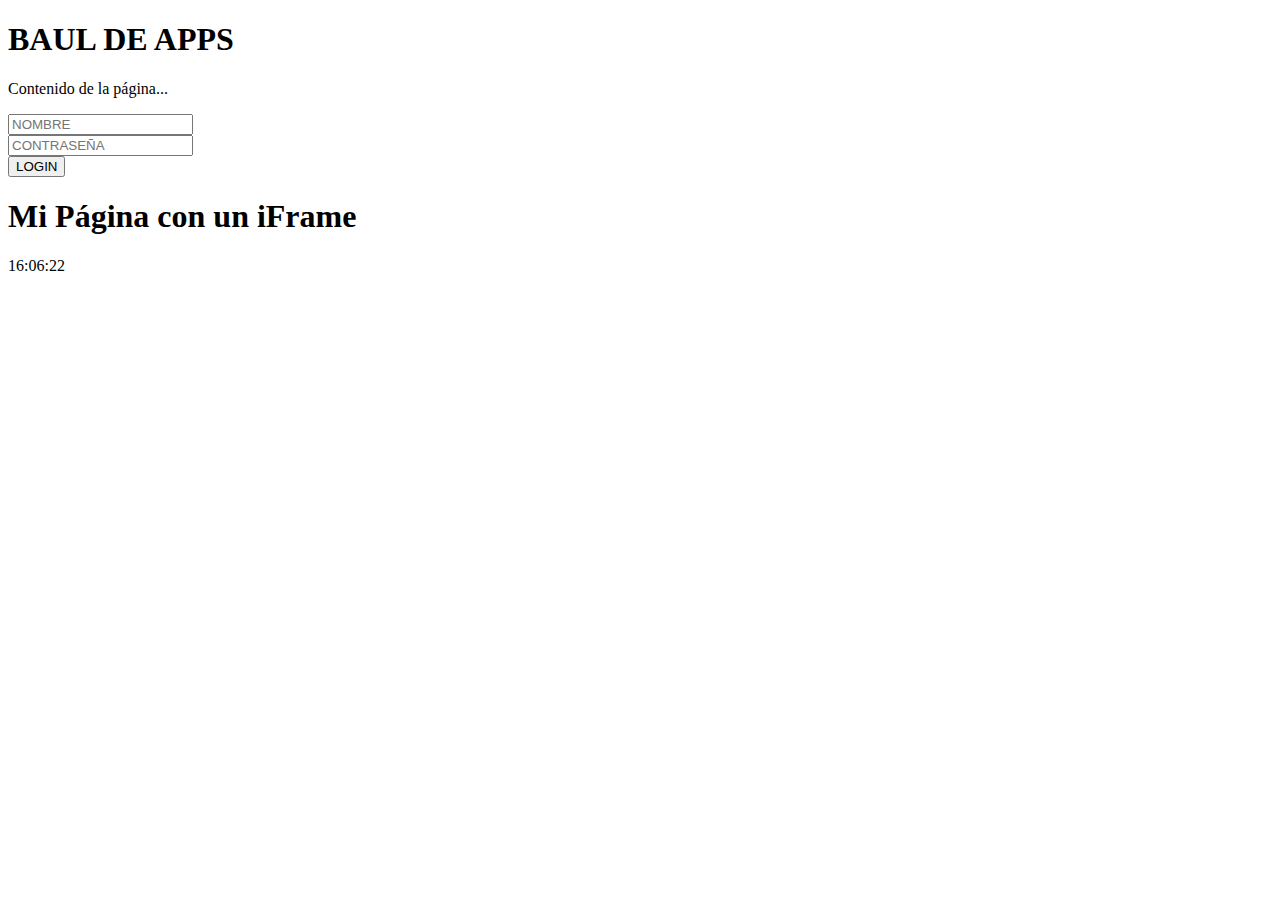
==== index.html @ 689348b4 "version alpha baul app LOGIN scheme" ====
<!DOCTYPE html>
<html lang="es">
<head>
    <meta charset="UTF-8">
    <meta name="viewport" content="width=device-width, initial-scale=1.0">
    <title>Título de tu página</title>
    
    <!-- Enlaces a archivos CSS externos -->
    <link rel="stylesheet" href="estilos.css">
    <!-- Agrega más enlaces CSS si es necesario -->
    <!-- Inclusiones de archivos JavaScript externos -->
    <script src="./js/hora.js" defer></script>
    <script src="./js/script.js" defer></script>
    
</head>
<body>
    <!-- Contenido de tu página web va aquí -->

    <h1>BAUL DE APPS</h1>
    <p>Contenido de la página...</p>
    <p id="hora-actual"></p>

    <div>
    <input type="text" placeholder="NOMBRE"/>
    <br>
    <input type="text" placeholder="CONTRASEÑA"/>
    <br>
    <button id="botonLogin" onclick="loginf()">LOGIN</button>
    </div>
    
    <!-- Agrega más enlaces a archivos JavaScript si es necesario -->
    <h1>Mi Página con un iFrame</h1>
    <p id="hora"></p>
    <!-- Usar un iframe para renderizar otra página web -->
    <!--<iframe src="./pages/prueba.html" width="800" height="600" frameborder="0"></iframe>-->
</body>
</html>
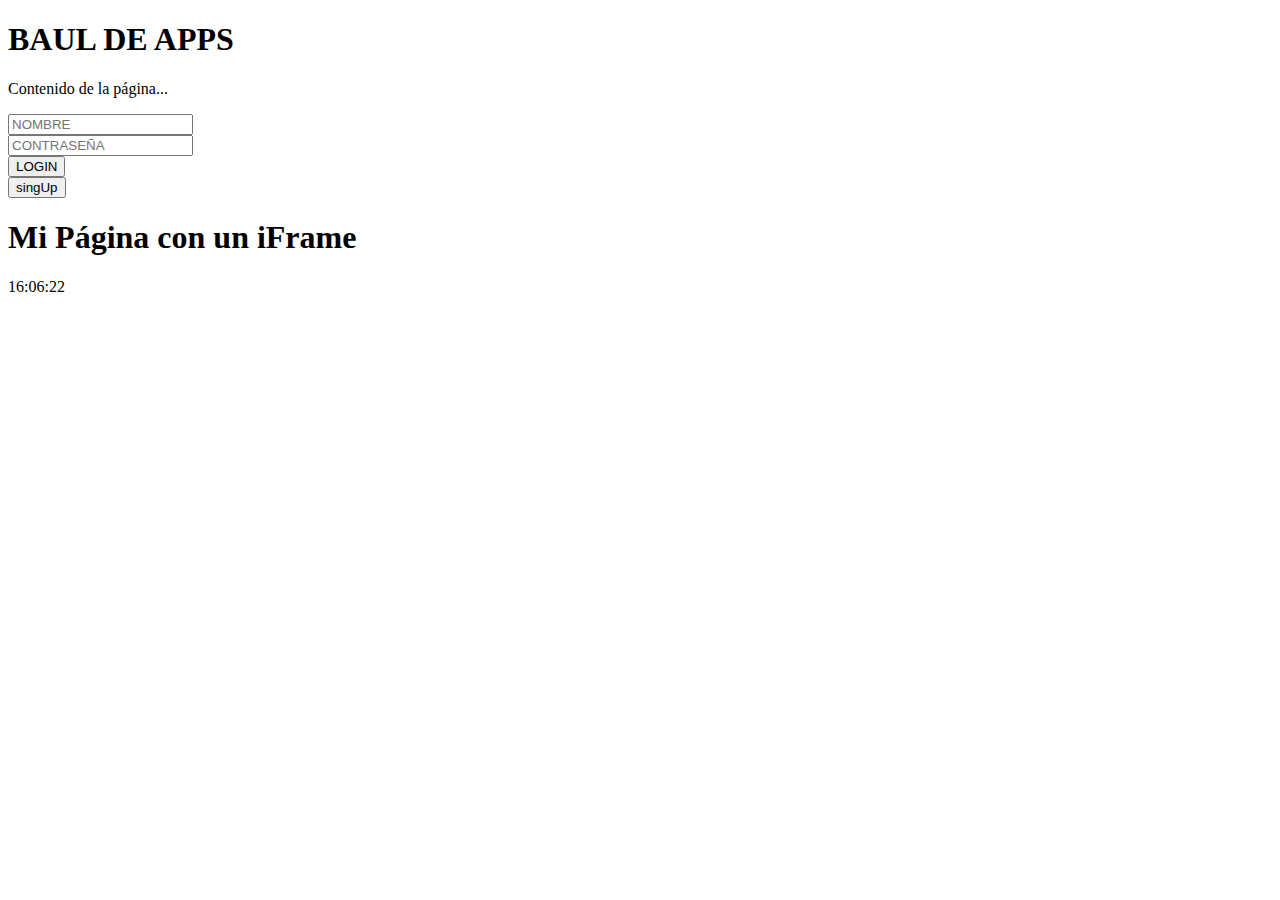
==== commit 8df49aba: "cambios pequeños agregado un boton sing up" ====
--- a/index.html
+++ b/index.html
@@ -26,6 +26,8 @@
     <input type="text" placeholder="CONTRASEÑA"/>
     <br>
     <button id="botonLogin" onclick="loginf()">LOGIN</button>
+    <br>
+    <button id="botonSing" onclick="singUp()">singUp</button>
     </div>
     
     <!-- Agrega más enlaces a archivos JavaScript si es necesario -->
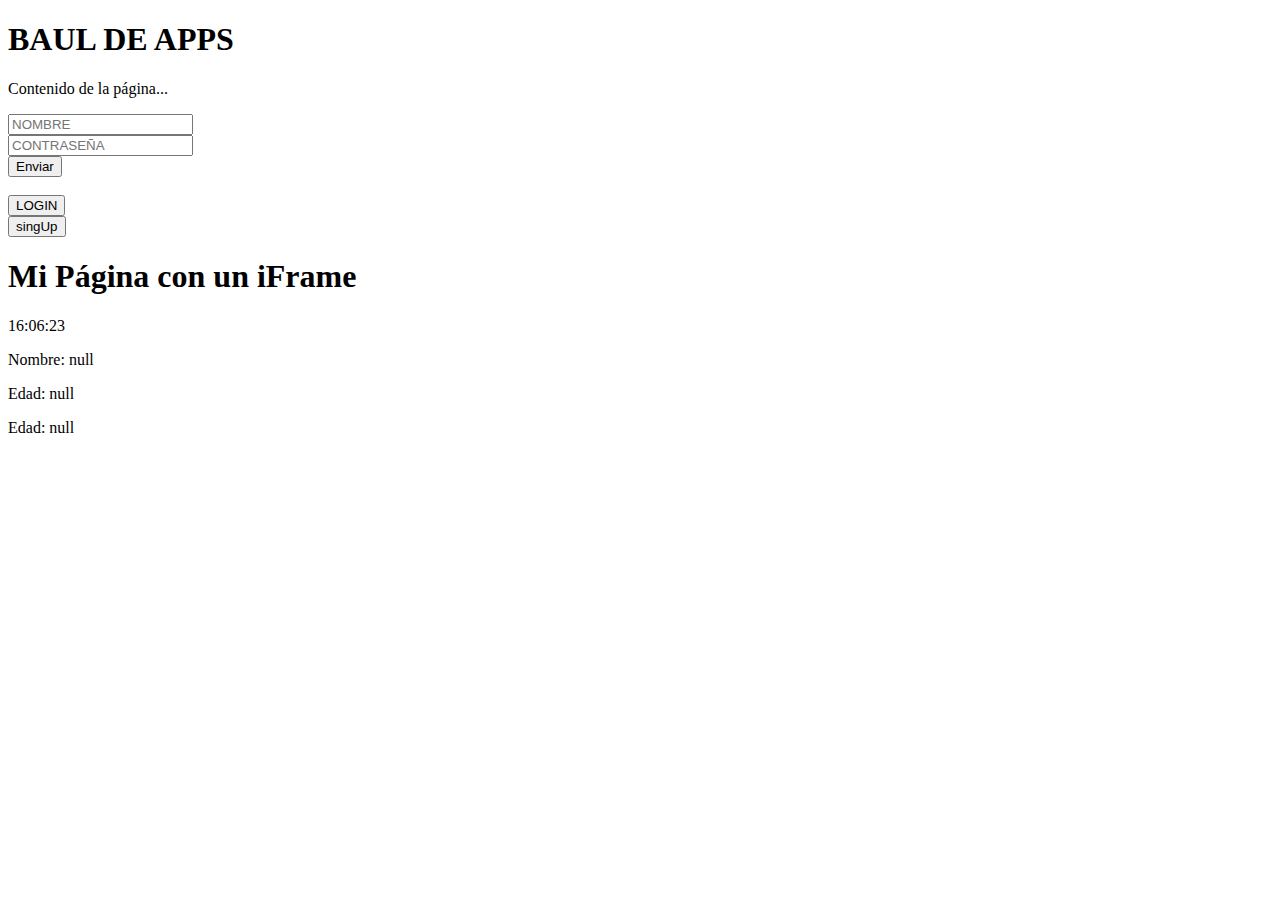
==== commit 77771b4b: "trabajando para que el login funcione adecuadamente" ====
--- a/index.html
+++ b/index.html
@@ -1,39 +1,44 @@
 <!DOCTYPE html>
 <html lang="es">
+
 <head>
     <meta charset="UTF-8">
     <meta name="viewport" content="width=device-width, initial-scale=1.0">
     <title>Título de tu página</title>
-    
+
     <!-- Enlaces a archivos CSS externos -->
     <link rel="stylesheet" href="estilos.css">
     <!-- Agrega más enlaces CSS si es necesario -->
     <!-- Inclusiones de archivos JavaScript externos -->
     <script src="./js/hora.js" defer></script>
     <script src="./js/script.js" defer></script>
-    
+
 </head>
+
 <body>
     <!-- Contenido de tu página web va aquí -->
 
     <h1>BAUL DE APPS</h1>
     <p>Contenido de la página...</p>
     <p id="hora-actual"></p>
-
-    <div>
-    <input type="text" placeholder="NOMBRE"/>
+    <form action="./main_page.html" method="get">
+        <div>
+            <input type="text" id="name" placeholder="NOMBRE" />
+            <br>
+            <input type="password" id="pass" placeholder="CONTRASEÑA" />
+            <br>
+            <button type="submit" onclick="test()">Enviar</button>
+        </div>
+    </form>
     <br>
-    <input type="text" placeholder="CONTRASEÑA"/>
-    <br>
-    <button id="botonLogin" onclick="loginf()">LOGIN</button>
+    <button type="submit" id="botonLogin" onclick="loginf()">LOGIN</button>
     <br>
     <button id="botonSing" onclick="singUp()">singUp</button>
-    </div>
-    
     <!-- Agrega más enlaces a archivos JavaScript si es necesario -->
     <h1>Mi Página con un iFrame</h1>
     <p id="hora"></p>
     <!-- Usar un iframe para renderizar otra página web -->
     <!--<iframe src="./pages/prueba.html" width="800" height="600" frameborder="0"></iframe>-->
 </body>
-</html>
+
+</html>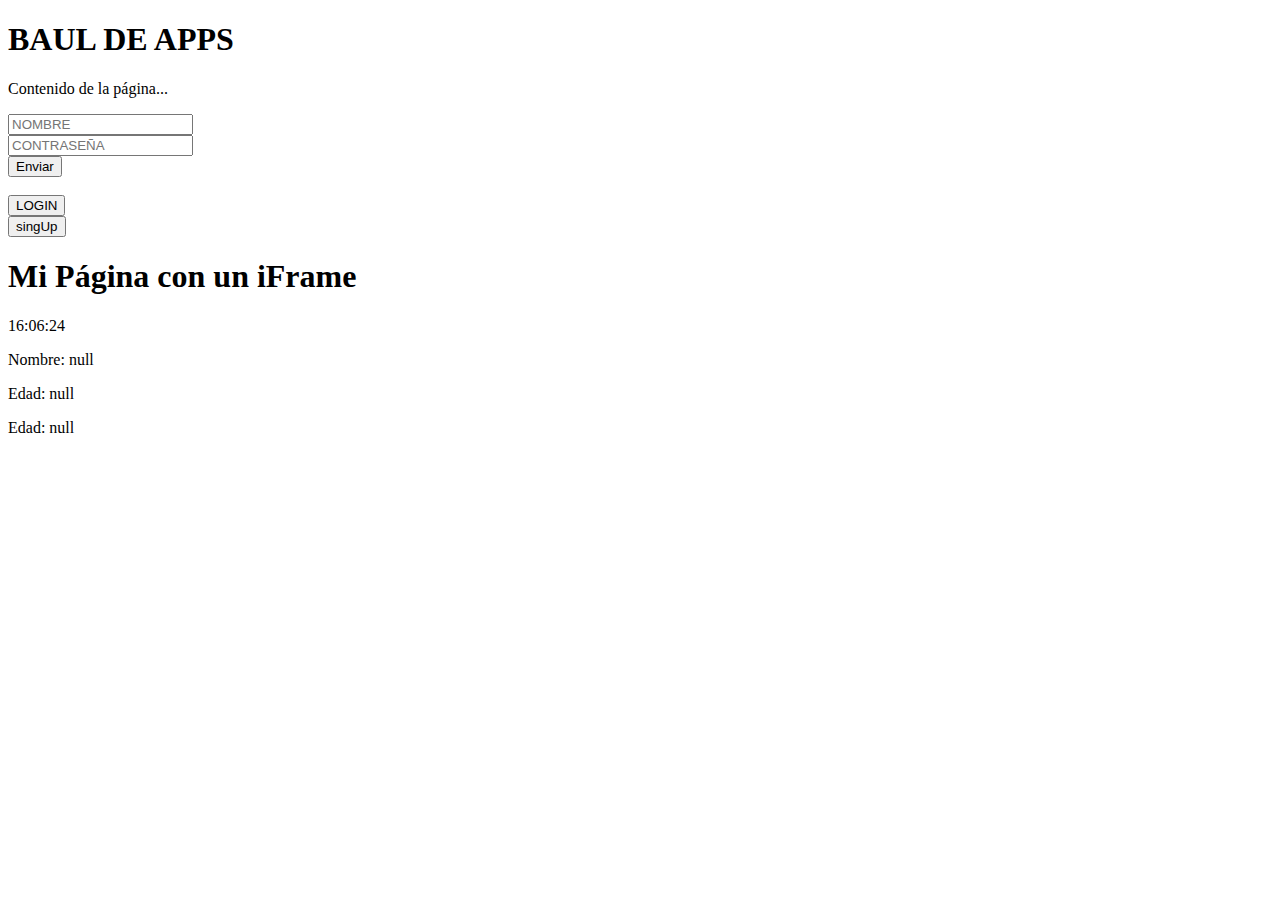
==== commit 45275e76: "funciona login y muestra app respecto a roles" ====
--- a/index.html
+++ b/index.html
@@ -21,7 +21,7 @@
     <h1>BAUL DE APPS</h1>
     <p>Contenido de la página...</p>
     <p id="hora-actual"></p>
-    <form action="./main_page.html" method="get">
+    
         <div>
             <input type="text" id="name" placeholder="NOMBRE" />
             <br>
@@ -29,7 +29,7 @@
             <br>
             <button type="submit" onclick="test()">Enviar</button>
         </div>
-    </form>
+    
     <br>
     <button type="submit" id="botonLogin" onclick="loginf()">LOGIN</button>
     <br>
@@ -40,5 +40,4 @@
     <!-- Usar un iframe para renderizar otra página web -->
     <!--<iframe src="./pages/prueba.html" width="800" height="600" frameborder="0"></iframe>-->
 </body>
-
 </html>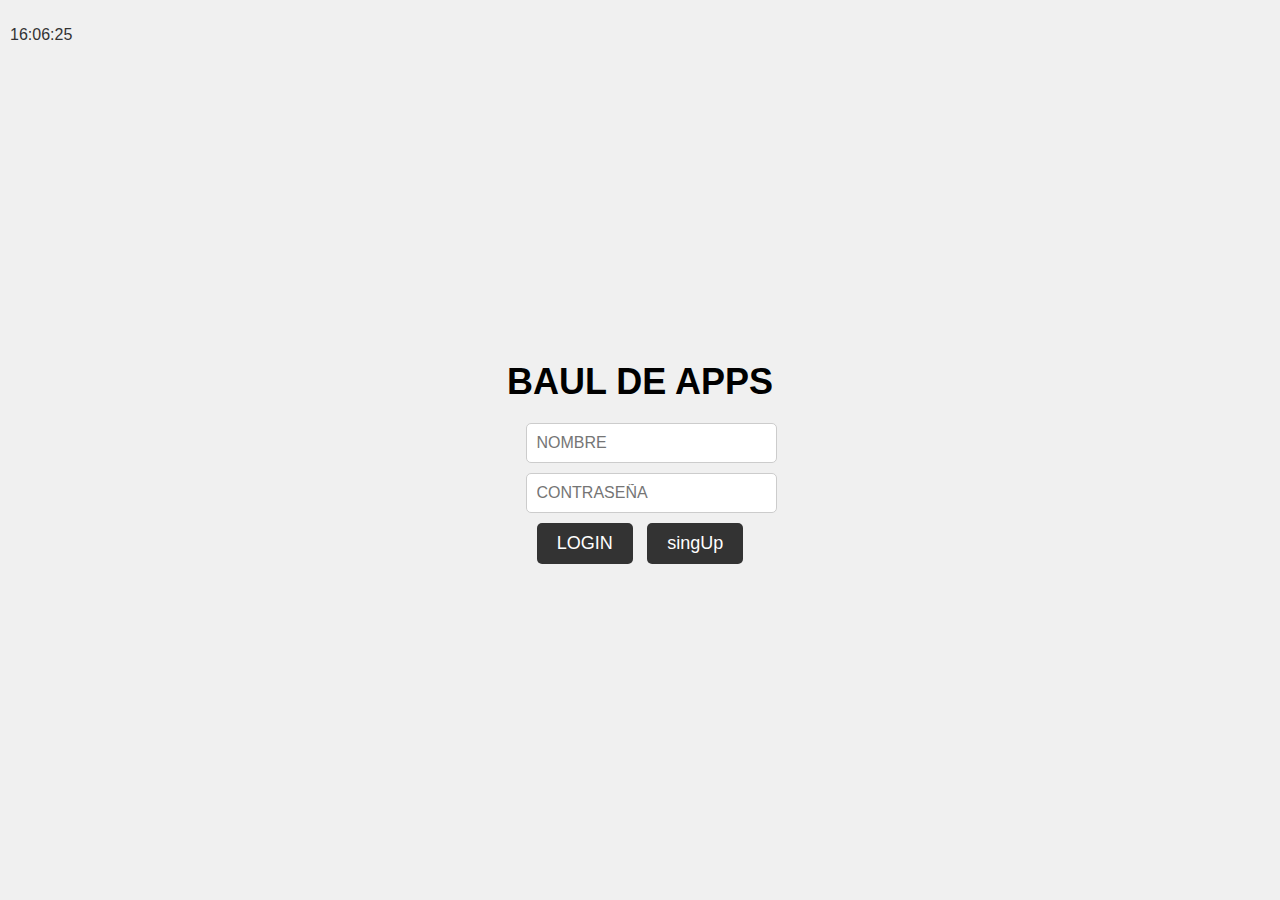
==== commit 197b287d: "app casi final" ====
--- a/index.html
+++ b/index.html
@@ -7,7 +7,7 @@
     <title>Título de tu página</title>
 
     <!-- Enlaces a archivos CSS externos -->
-    <link rel="stylesheet" href="estilos.css">
+    <link rel="stylesheet" href="./css/login.css">
     <!-- Agrega más enlaces CSS si es necesario -->
     <!-- Inclusiones de archivos JavaScript externos -->
     <script src="./js/hora.js" defer></script>
@@ -17,27 +17,19 @@
 
 <body>
     <!-- Contenido de tu página web va aquí -->
+    
+    <h1>BAUL DE APPS</h1>
+    <p id="hora"></p>
 
-    <h1>BAUL DE APPS</h1>
-    <p>Contenido de la página...</p>
-    <p id="hora-actual"></p>
+    <div class="login-form">
+        <input type="text" id="name" placeholder="NOMBRE" />
+        <input type="password" id="pass" placeholder="CONTRASEÑA" />
+    </div>
+    <div class="login-buttons">
+        <button type="submit" id="botonLogin" onclick="loginf()">LOGIN</button>
+        <button id="botonSing" onclick="singUp()">singUp</button>
+    </div>
     
-        <div>
-            <input type="text" id="name" placeholder="NOMBRE" />
-            <br>
-            <input type="password" id="pass" placeholder="CONTRASEÑA" />
-            <br>
-            <button type="submit" onclick="test()">Enviar</button>
-        </div>
-    
-    <br>
-    <button type="submit" id="botonLogin" onclick="loginf()">LOGIN</button>
-    <br>
-    <button id="botonSing" onclick="singUp()">singUp</button>
-    <!-- Agrega más enlaces a archivos JavaScript si es necesario -->
-    <h1>Mi Página con un iFrame</h1>
-    <p id="hora"></p>
-    <!-- Usar un iframe para renderizar otra página web -->
-    <!--<iframe src="./pages/prueba.html" width="800" height="600" frameborder="0"></iframe>-->
 </body>
+
 </html>--- a/css/login.css
+++ b/css/login.css
@@ -0,0 +1,76 @@
+body {
+    font-family: Arial, sans-serif;
+    background-color: #f0f0f0;
+    margin: 0;
+    padding: 0;
+    display: flex;
+    justify-content: center;
+    align-items: center;
+    height: 100vh;
+    flex-direction: column; /* Centrar verticalmente y apilar elementos */
+}
+
+.container {
+    background-color: #fff;
+    border-radius: 8px;
+    box-shadow: 0 0 10px rgba(0, 0, 0, 0.2);
+    padding: 20px;
+    text-align: center;
+}
+
+h1 {
+    font-size: 36px;
+    margin-bottom: 20px; /* Espaciado adicional hacia abajo */
+}
+#hora {
+    position: absolute;
+    top: 10px; /* Ajustar la posición vertical */
+    left: 10px; /* Ajustar la posición horizontal */
+    font-size: 16px;
+    color: #333; /* Color del texto opcional */
+}
+
+h2 {
+    font-size: 24px;
+    margin-bottom: 20px;
+}
+
+.login-form {
+    text-align: center;
+    max-width: 300px;
+    margin: 0 auto;
+    display: flex;
+    flex-direction: column;
+}
+
+.login-form input {
+    width: 100%;
+    padding: 10px;
+    margin-bottom: 10px;
+    border: 1px solid #ccc;
+    border-radius: 5px;
+    font-size: 16px;
+}
+
+.login-buttons button {
+    background-color: #333;
+    color: #fff;
+    border: none;
+    padding: 10px 20px;
+    border-radius: 5px;
+    cursor: pointer;
+    font-size: 18px;
+    margin-right: 10px; /* Espacio entre los botones */
+}
+
+.login-buttons button:last-child {
+    margin-right: 0; /* Sin margen a la derecha para el último botón */
+}
+
+.login-buttons button:hover {
+    background-color: #413f3f;
+}
+
+.login-buttons button:active {
+    background-color: #1f1d1d;
+}
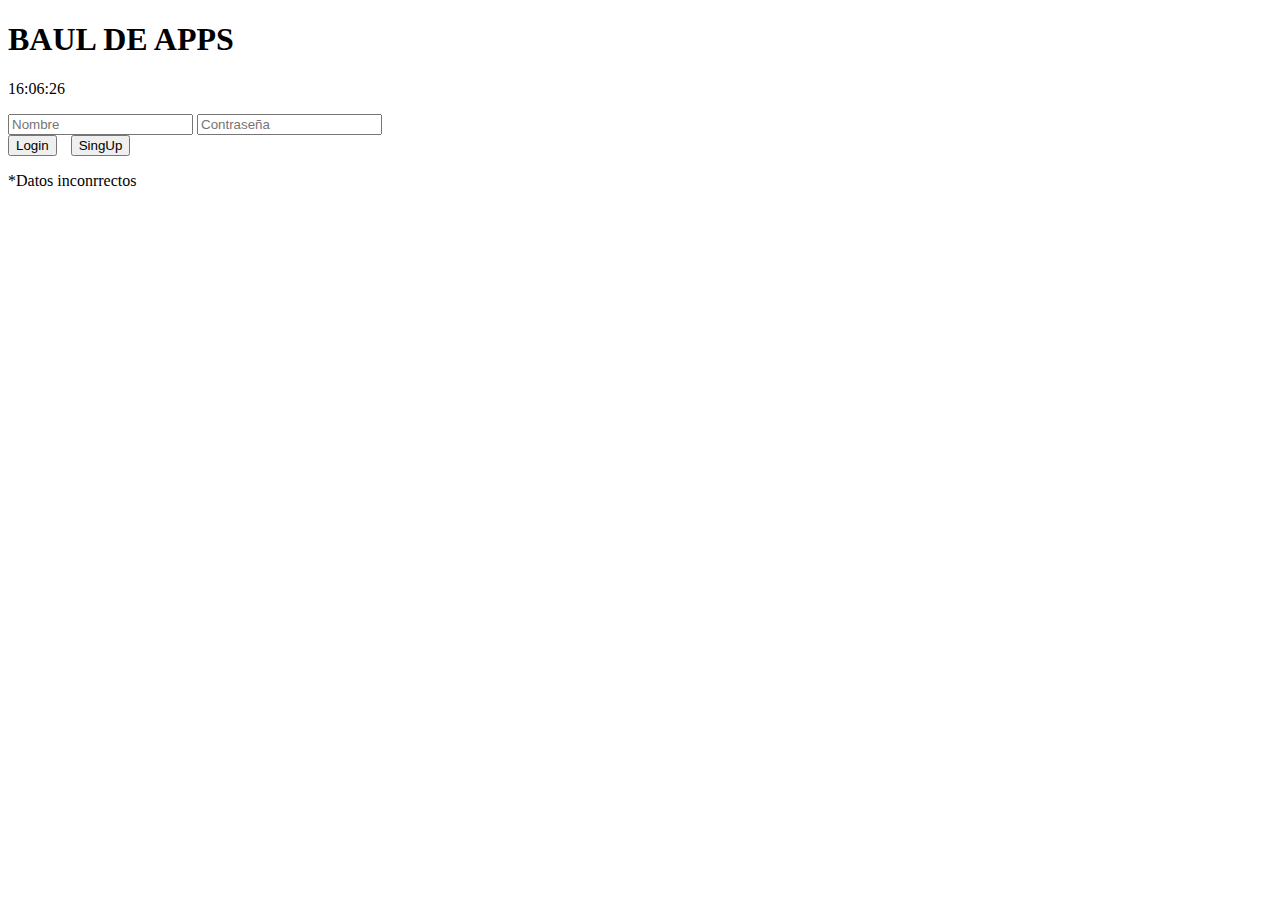
==== commit 5564f78f: "Estilos de logiin mejorados" ====
--- a/index.html
+++ b/index.html
@@ -7,29 +7,25 @@
     <title>Título de tu página</title>
 
     <!-- Enlaces a archivos CSS externos -->
-    <link rel="stylesheet" href="./css/login.css">
-    <!-- Agrega más enlaces CSS si es necesario -->
-    <!-- Inclusiones de archivos JavaScript externos -->
+    <link rel="stylesheet" href="login.css">
     <script src="./js/hora.js" defer></script>
     <script src="./js/script.js" defer></script>
-
 </head>
-
 <body>
-    <!-- Contenido de tu página web va aquí -->
-    
     <h1>BAUL DE APPS</h1>
     <p id="hora"></p>
-
-    <div class="login-form">
-        <input type="text" id="name" placeholder="NOMBRE" />
-        <input type="password" id="pass" placeholder="CONTRASEÑA" />
+    <div id="container">
+        <form>
+            <div>
+                <input type="text" id="name" placeholder="Nombre" />
+                <input type="password" id="pass" placeholder="Contraseña" />
+            </div>
+            <div id="container-buttons">
+                <button type="submit" style="margin-right: 5px;" id="botonLogin" onclick="loginf()">Login</button>
+                <button id="botonSing" style="margin-left: 5px;" onclick="singUp()">SingUp</button>
+            </div>
+            <p id="error">*Datos inconrrectos</p>
+        </form>
     </div>
-    <div class="login-buttons">
-        <button type="submit" id="botonLogin" onclick="loginf()">LOGIN</button>
-        <button id="botonSing" onclick="singUp()">singUp</button>
-    </div>
-    
 </body>
-
 </html>